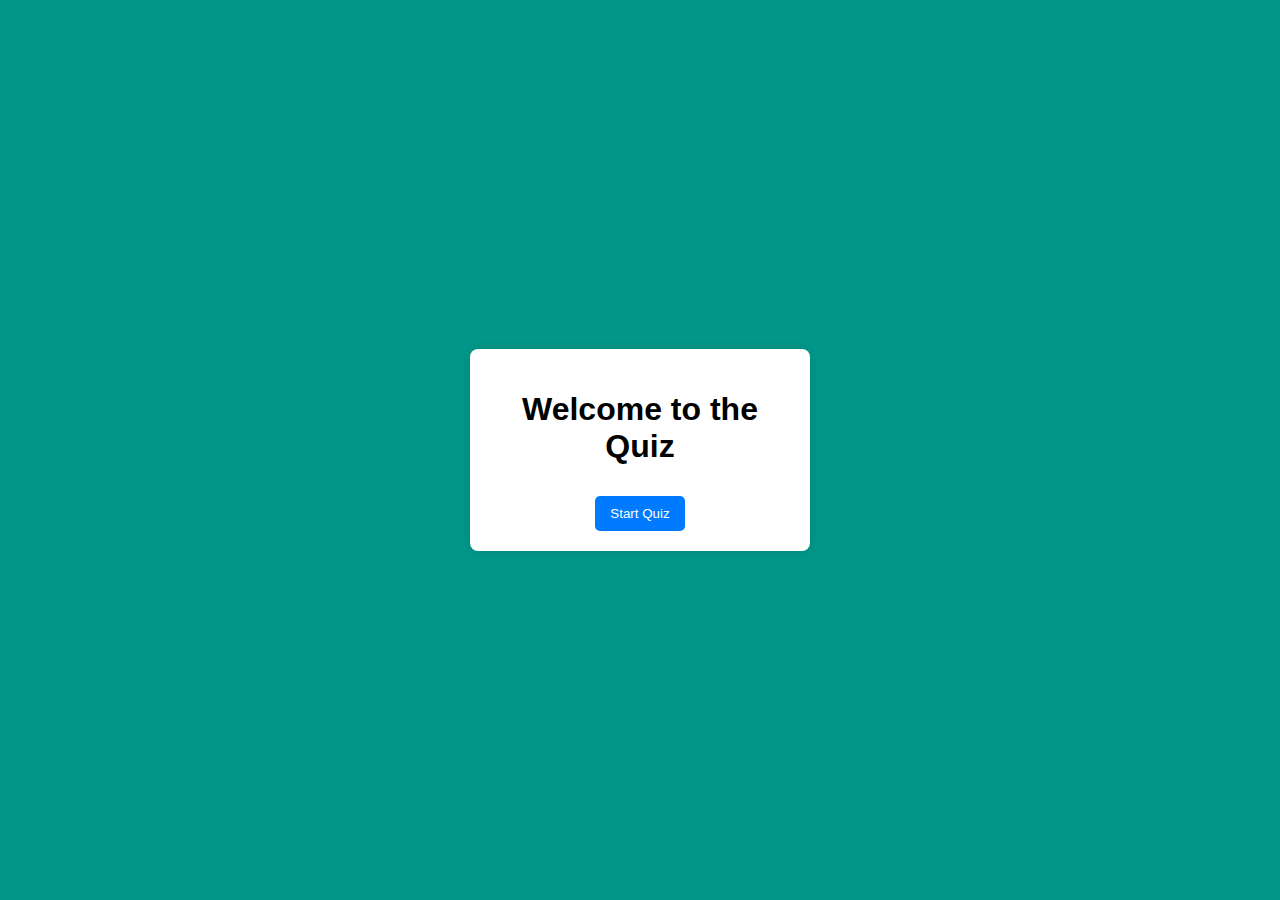
==== index.html @ 037c1ee4 "first" ====
<!DOCTYPE html>
<html lang="en">
<head>
    <meta charset="UTF-8">
    <meta name="viewport" content="width=device-width, initial-scale=1.0">
    <title>Quiz Website</title>
    <link rel="stylesheet" href="style.css">
</head>
<body>
    <div class="quiz-container" id="home">
        <h1>Welcome to the Quiz</h1>
        <button id="start-btn">Start Quiz</button>
    </div>

    <div class="quiz-container" id="quiz" style="display: none;">
        <h2 id="question-counter">Question 1 of 5</h2>
        <p id="question-text">Question goes here...</p>
        <div id="options-container">
            <button class="option-btn" onclick="checkAnswer(0)">Option 1</button>
            <button class="option-btn" onclick="checkAnswer(1)">Option 2</button>
            <button class="option-btn" onclick="checkAnswer(2)">Option 3</button>
            <button class="option-btn" onclick="checkAnswer(3)">Option 4</button>
        </div>
        <button id="next-btn" style="display: none;" onclick="nextQuestion()">Next</button>
    </div>

    <div class="quiz-container" id="result" style="display: none;">
        <h2>Your Score</h2>
        <p>Correct Answers: <span id="correct-answers"></span></p>
        <p>Incorrect Answers: <span id="incorrect-answers"></span></p>
        <p>Score Percentage: <span id="score-percentage"></span>%</p>
    </div>

    <script src="script.js"></script>
</body>
</html>
---- style.css ----
body {
    font-family: Arial, sans-serif;
    background-color: #009688;
    display: flex;
    justify-content: center;
    align-items: center;
    height: 100vh;
    margin: 0;
}

.quiz-container {
    background: #fff;
    padding: 20px;
    border-radius: 8px;
    box-shadow: 0 0 10px rgba(0, 0, 0, 0.1);
    text-align: center;
    width: 300px;
}

button {
    margin-top: 10px;
    padding: 10px 15px;
    border: none;
    background-color: #007bff;
    color: white;
    border-radius: 5px;
    cursor: pointer;
}

button:hover {
    background-color: #0056b3;
}

.option-btn {
    display: block;
    width: 100%;
    margin: 5px 0;
}
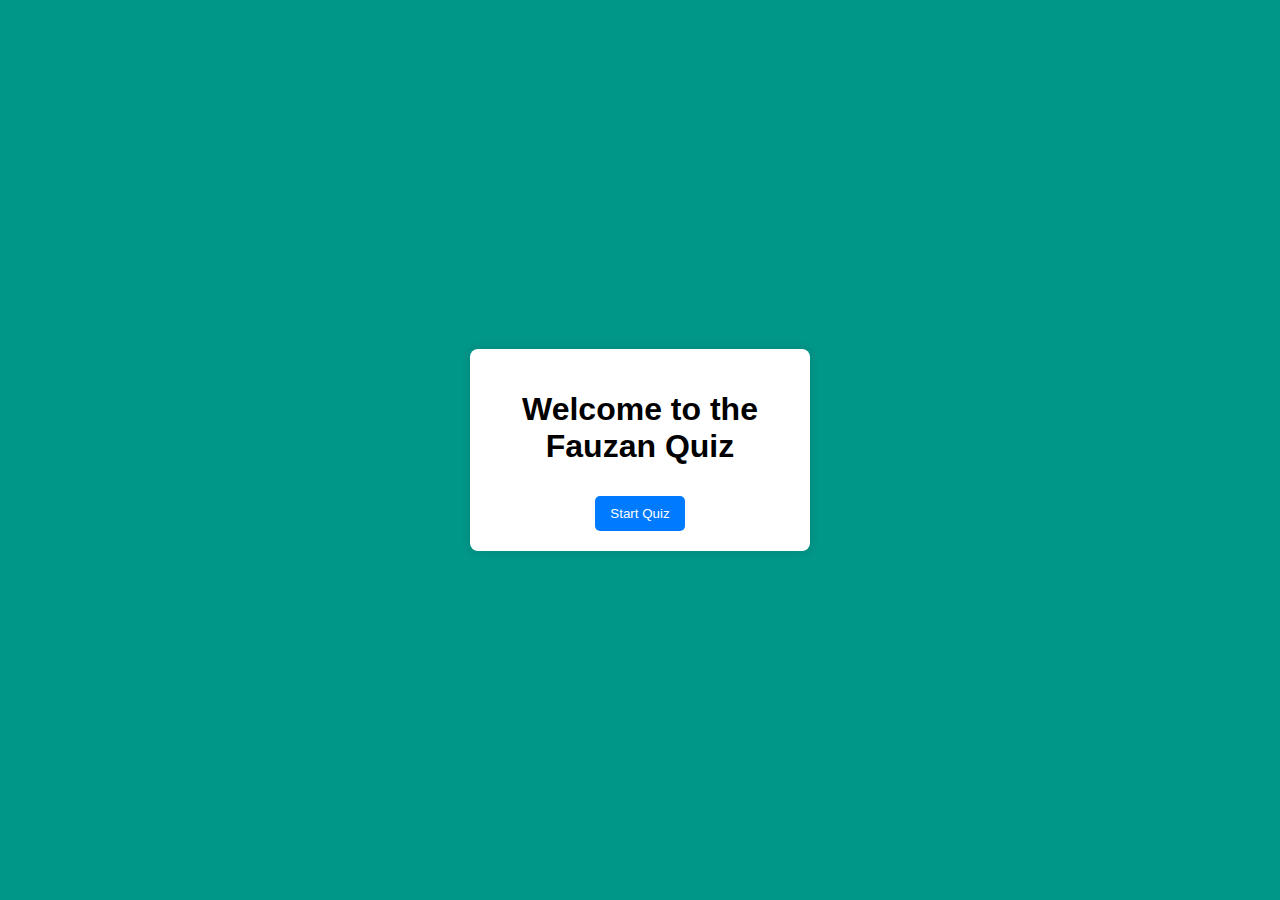
==== commit 843607d6: "coba" ====
--- a/index.html
+++ b/index.html
@@ -8,7 +8,7 @@
 </head>
 <body>
     <div class="quiz-container" id="home">
-        <h1>Welcome to the Quiz</h1>
+        <h1>Welcome to the Fauzan Quiz</h1>
         <button id="start-btn">Start Quiz</button>
     </div>
 
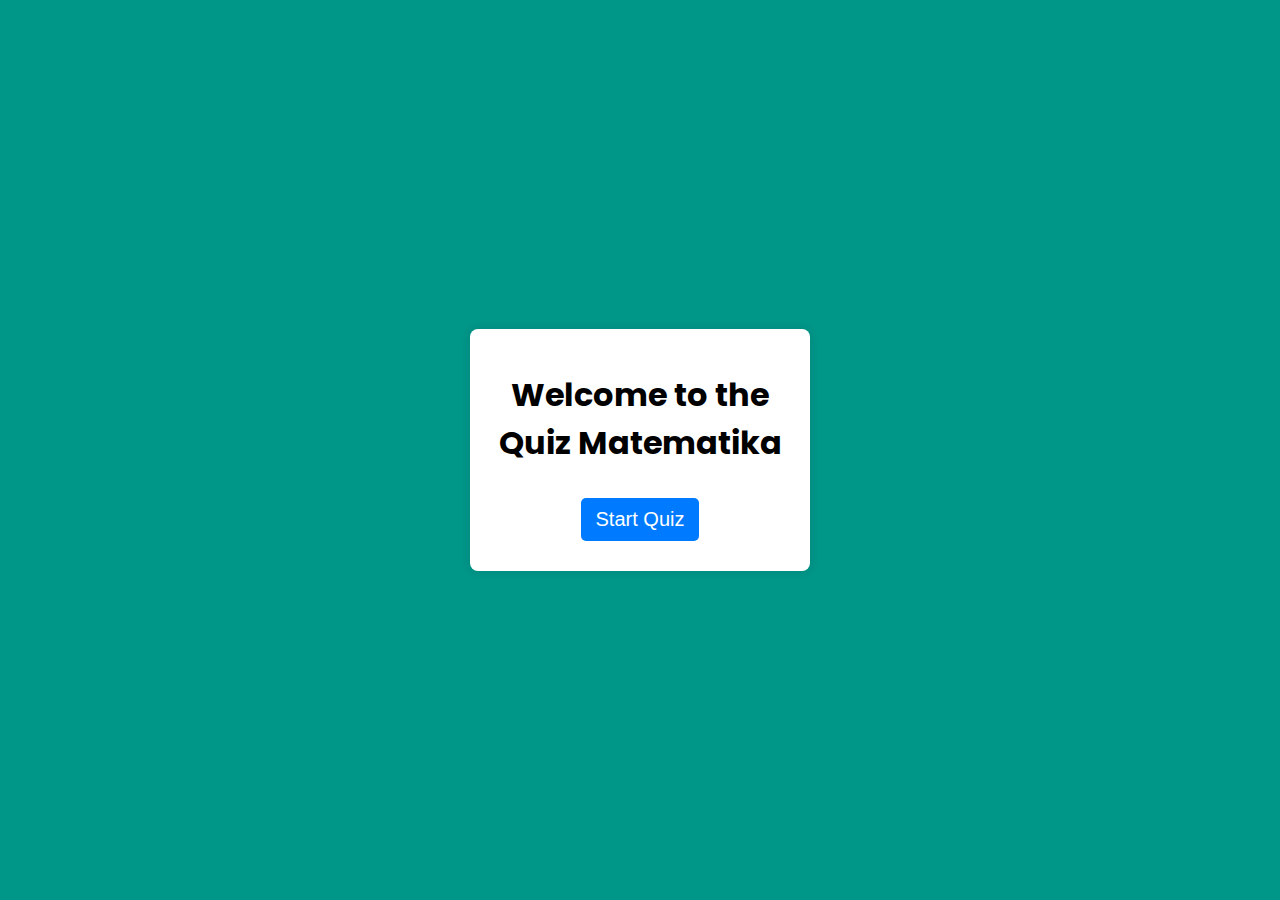
==== commit 66f2eb26: "update style" ====
--- a/index.html
+++ b/index.html
@@ -4,11 +4,14 @@
     <meta charset="UTF-8">
     <meta name="viewport" content="width=device-width, initial-scale=1.0">
     <title>Quiz Website</title>
+    <link rel="preconnect" href="https://fonts.googleapis.com">
+    <link rel="preconnect" href="https://fonts.gstatic.com" crossorigin>
+    <link href="https://fonts.googleapis.com/css2?family=Poppins:ital,wght@0,100;0,200;0,300;0,400;0,500;0,600;0,700;0,800;0,900;1,100;1,200;1,300;1,400;1,500;1,600;1,700;1,800;1,900&display=swap" rel="stylesheet">
     <link rel="stylesheet" href="style.css">
 </head>
 <body>
     <div class="quiz-container" id="home">
-        <h1>Welcome to the Fauzan Quiz</h1>
+        <h1>Welcome to the Quiz Matematika</h1>
         <button id="start-btn">Start Quiz</button>
     </div>
 
--- a/style.css
+++ b/style.css
@@ -1,5 +1,5 @@
 body {
-    font-family: Arial, sans-serif;
+    font-family: "Poppins";
     background-color: #009688;
     display: flex;
     justify-content: center;
@@ -17,14 +17,20 @@
     width: 300px;
 }
 
+.quiz-container h1{
+    font-weight: 700;
+}
+
 button {
     margin-top: 10px;
+    margin-bottom: 10px;
     padding: 10px 15px;
     border: none;
     background-color: #007bff;
     color: white;
     border-radius: 5px;
     cursor: pointer;
+    font-size: 20px;
 }
 
 button:hover {
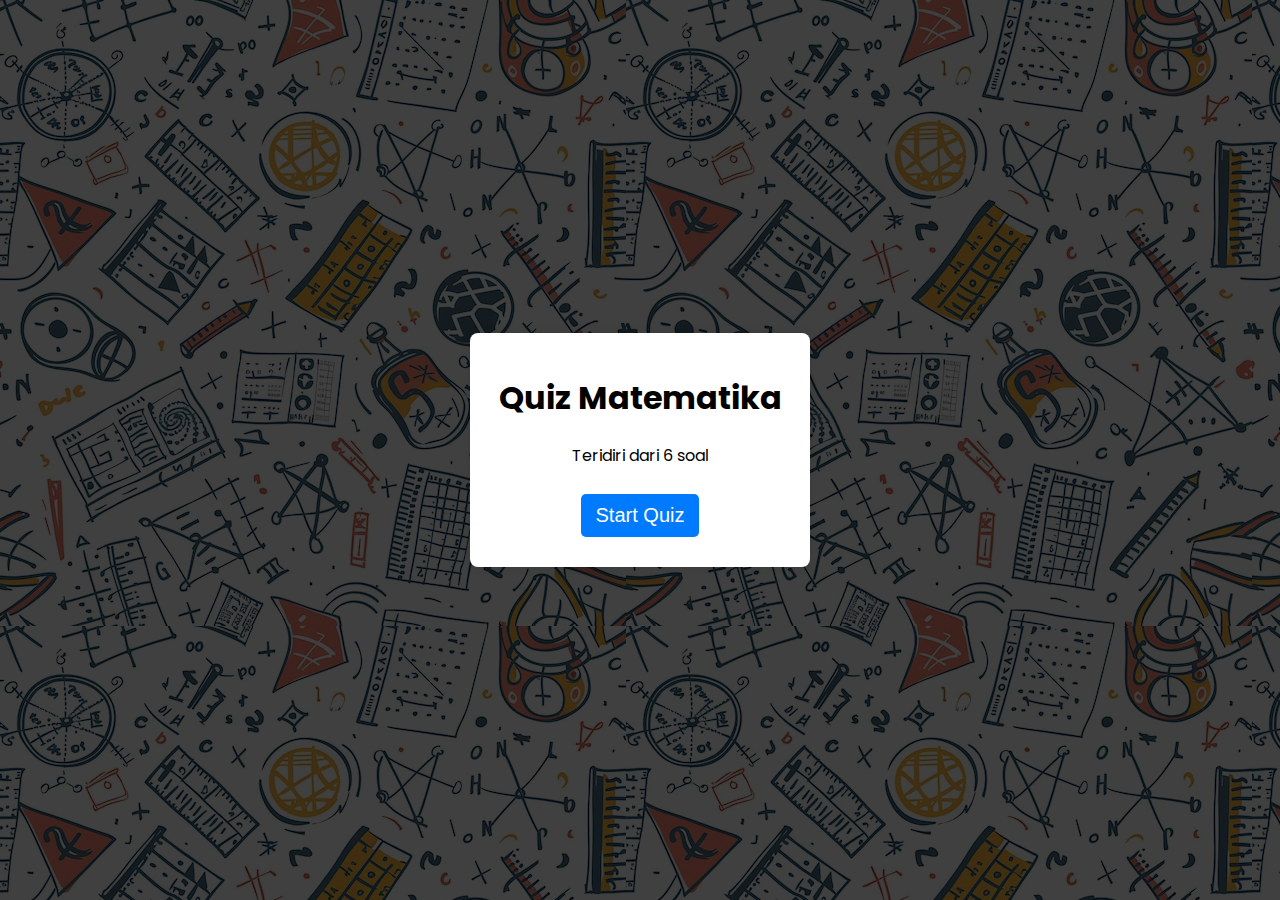
==== commit 3d58c3d8: "update icon dan judul web" ====
--- a/index.html
+++ b/index.html
@@ -3,7 +3,8 @@
 <head>
     <meta charset="UTF-8">
     <meta name="viewport" content="width=device-width, initial-scale=1.0">
-    <title>Quiz Website</title>
+    <link rel="shortcut icon" type="x-icon" href="assets/logo.png">
+    <title>Quiz Math</title>
     <link rel="preconnect" href="https://fonts.googleapis.com">
     <link rel="preconnect" href="https://fonts.gstatic.com" crossorigin>
     <link href="https://fonts.googleapis.com/css2?family=Poppins:ital,wght@0,100;0,200;0,300;0,400;0,500;0,600;0,700;0,800;0,900;1,100;1,200;1,300;1,400;1,500;1,600;1,700;1,800;1,900&display=swap" rel="stylesheet">
@@ -11,7 +12,8 @@
 </head>
 <body>
     <div class="quiz-container" id="home">
-        <h1>Welcome to the Quiz Matematika</h1>
+        <h1>Quiz Matematika</h1>
+        <p>Teridiri dari 6 soal</p>
         <button id="start-btn">Start Quiz</button>
     </div>
 
--- a/style.css
+++ b/style.css
@@ -1,6 +1,6 @@
 body {
     font-family: "Poppins";
-    background-color: #009688;
+    background: linear-gradient(rgba(0,0,0,0.75),rgba(0,0,0,0.75)), url(assets/bg.jpg);
     display: flex;
     justify-content: center;
     align-items: center;
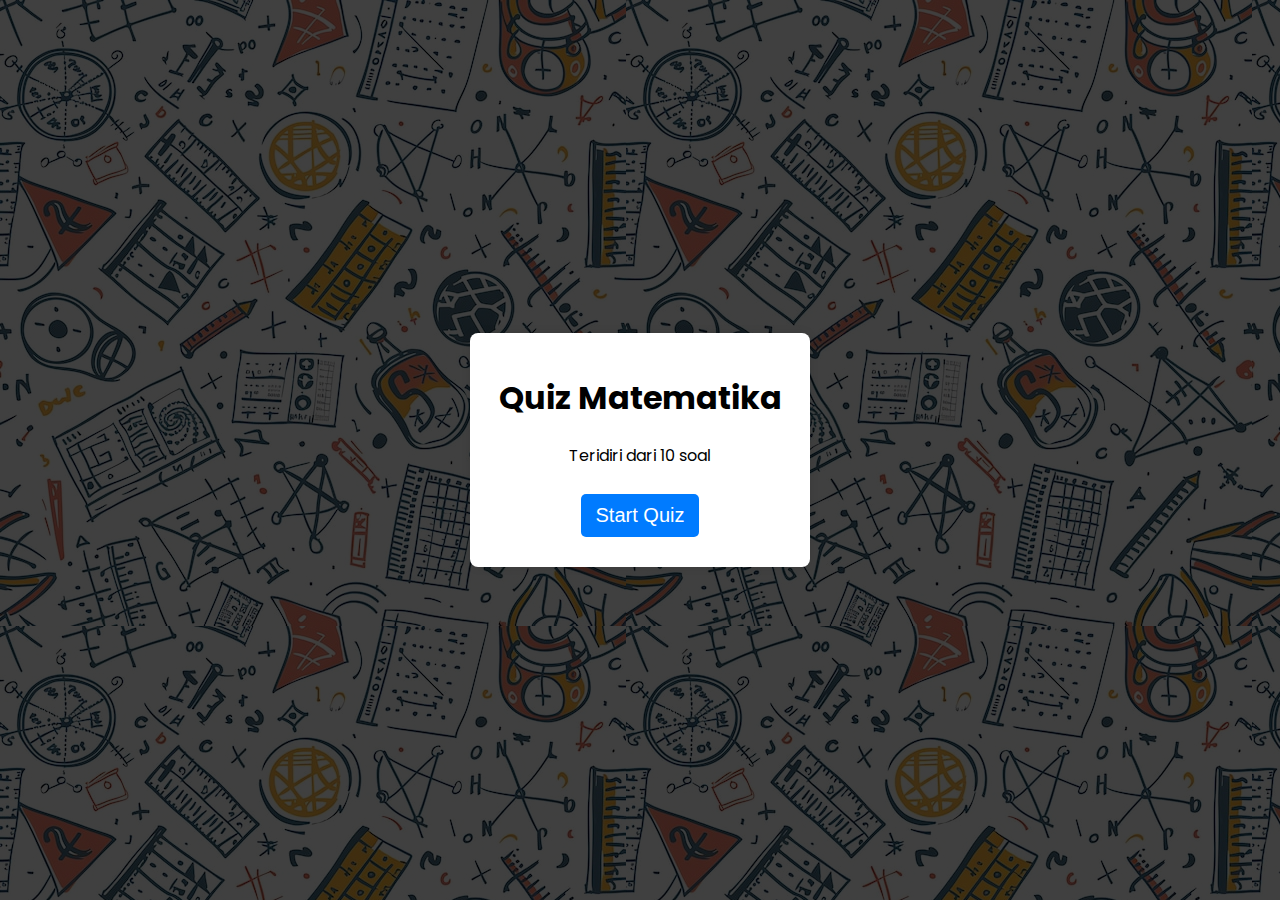
==== commit c75dfb10: "update jumlah soal" ====
--- a/index.html
+++ b/index.html
@@ -13,7 +13,7 @@
 <body>
     <div class="quiz-container" id="home">
         <h1>Quiz Matematika</h1>
-        <p>Teridiri dari 6 soal</p>
+        <p>Teridiri dari 10 soal</p>
         <button id="start-btn">Start Quiz</button>
     </div>
 
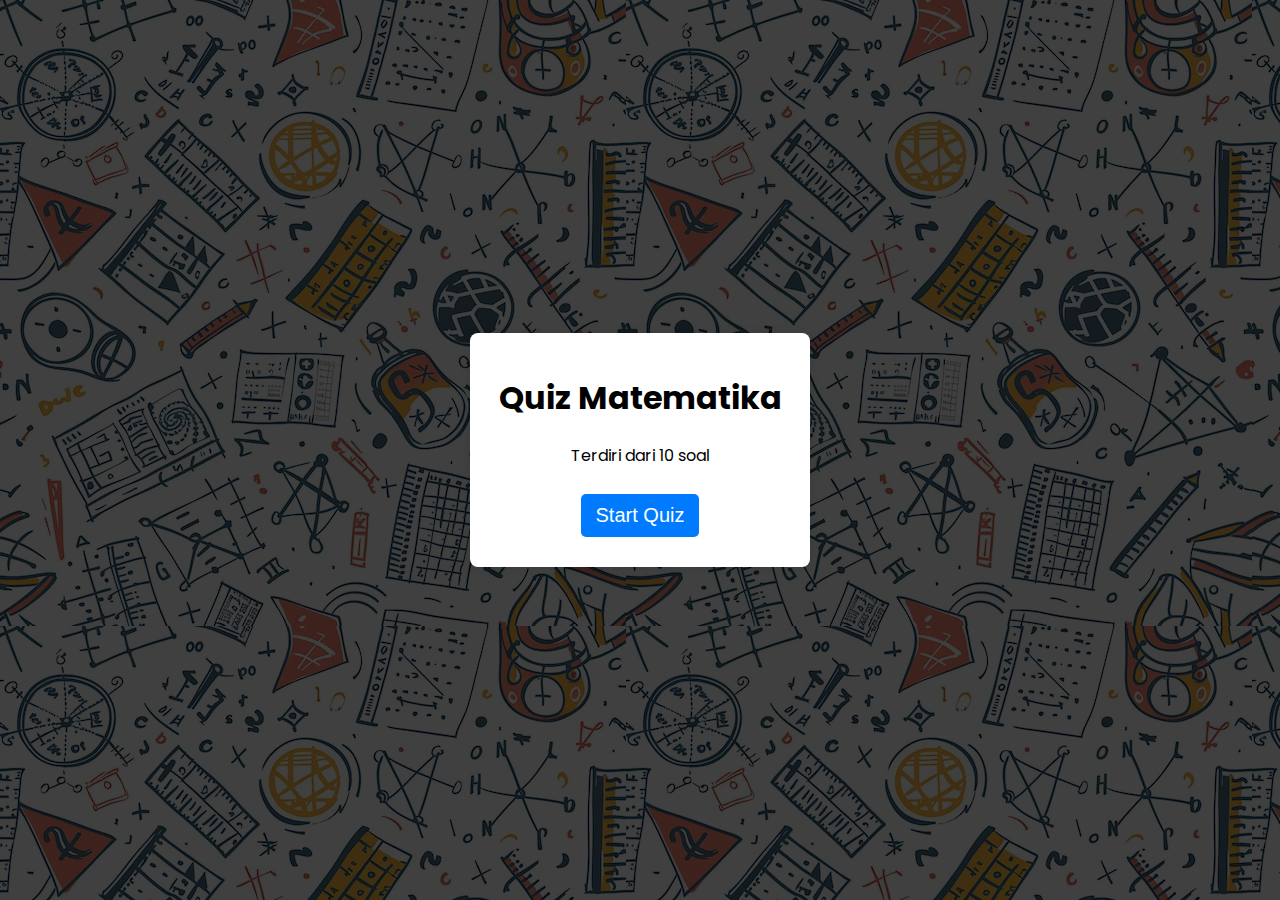
==== commit 9a0ee99c: "update typo" ====
--- a/index.html
+++ b/index.html
@@ -13,7 +13,7 @@
 <body>
     <div class="quiz-container" id="home">
         <h1>Quiz Matematika</h1>
-        <p>Teridiri dari 10 soal</p>
+        <p>Terdiri dari 10 soal</p>
         <button id="start-btn">Start Quiz</button>
     </div>
 
